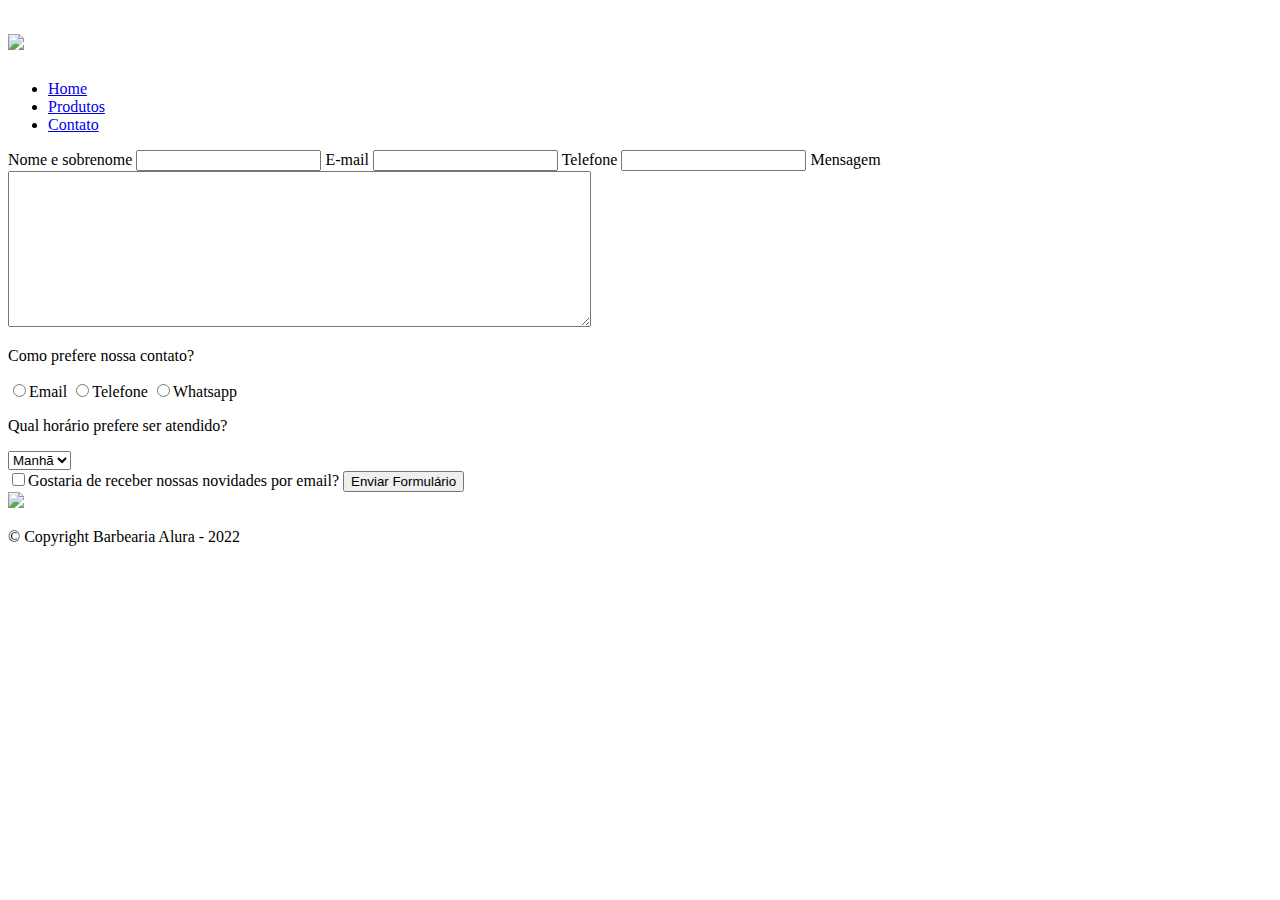
==== contato.html @ 320e2d58 "dia 05/04/2023" ====
<!DOCTYPE html>
<html>
	<head>
		<meta charset="utf-8">
		<title>Contato - Barbearia ALura</title>

		<link rel="stylesheet" href="reset.css">
		<link rel="stylesheet" href="style.css">
	</head>
	<body>
		<header>
			<div class="caixa">
				<h1><img src="logo.png"></h1>
				
				<nav>
					<ul>
						<li><a href="index.html">Home</a></li>
						<li><a href="produtos.html">Produtos</a></li>
						<li><a href="contato.html">Contato</a></li>
					</ul>
				</nav>
			</div>
		</header>

        <main>
            <form>
                <label for="nomesobrenome">Nome e sobrenome</label>
                <input type="text" id="nomesobrenome" class="input-padrao">

                <label for="email" >E-mail</label>
                <input type="text" id = "email" class="input-padrao">

                <label for="telefone" >Telefone</label>
                <input type="text" id = "telefone" class="input-padrao">

                <label for="mensagem">Mensagem</label>
                <textarea cols="70" rows="10" id="mensagem" class="input-padrao"></textarea>
                
                <div>
                    <p>Como prefere nossa contato?</p>
                    <label for="radio-email"><input type="radio" name="contato" value="email" id="radio-email">Email</label>
                    
                    <label for="radio-telefone"><input type="radio" name="contato" value="telefone" id="radio-telefone">Telefone</label>
                    
                    <label for="radio-whatsapp"><input type="radio" name="contato" value="whatsapp" id="radio-whatsapp">Whatsapp</label>
                    
                </div>

				<div>
					<p>Qual horário prefere ser atendido?</p>
					<select>
						<option>Manhã</option>
						<option>Tarde</option>
						<option>Noite</option>
					</select>
				</div>
                <label class="checkbox"><input type="checkbox">Gostaria de receber nossas novidades por email?</label>
                <input type="submit"value="Enviar Formulário">
            </form>    
        </main>

        <footer>
			<img src="logo-branco.png">
			<p class="copyright">&copy; Copyright Barbearia Alura - 2022</p>
		</footer>
	</body>
</html>
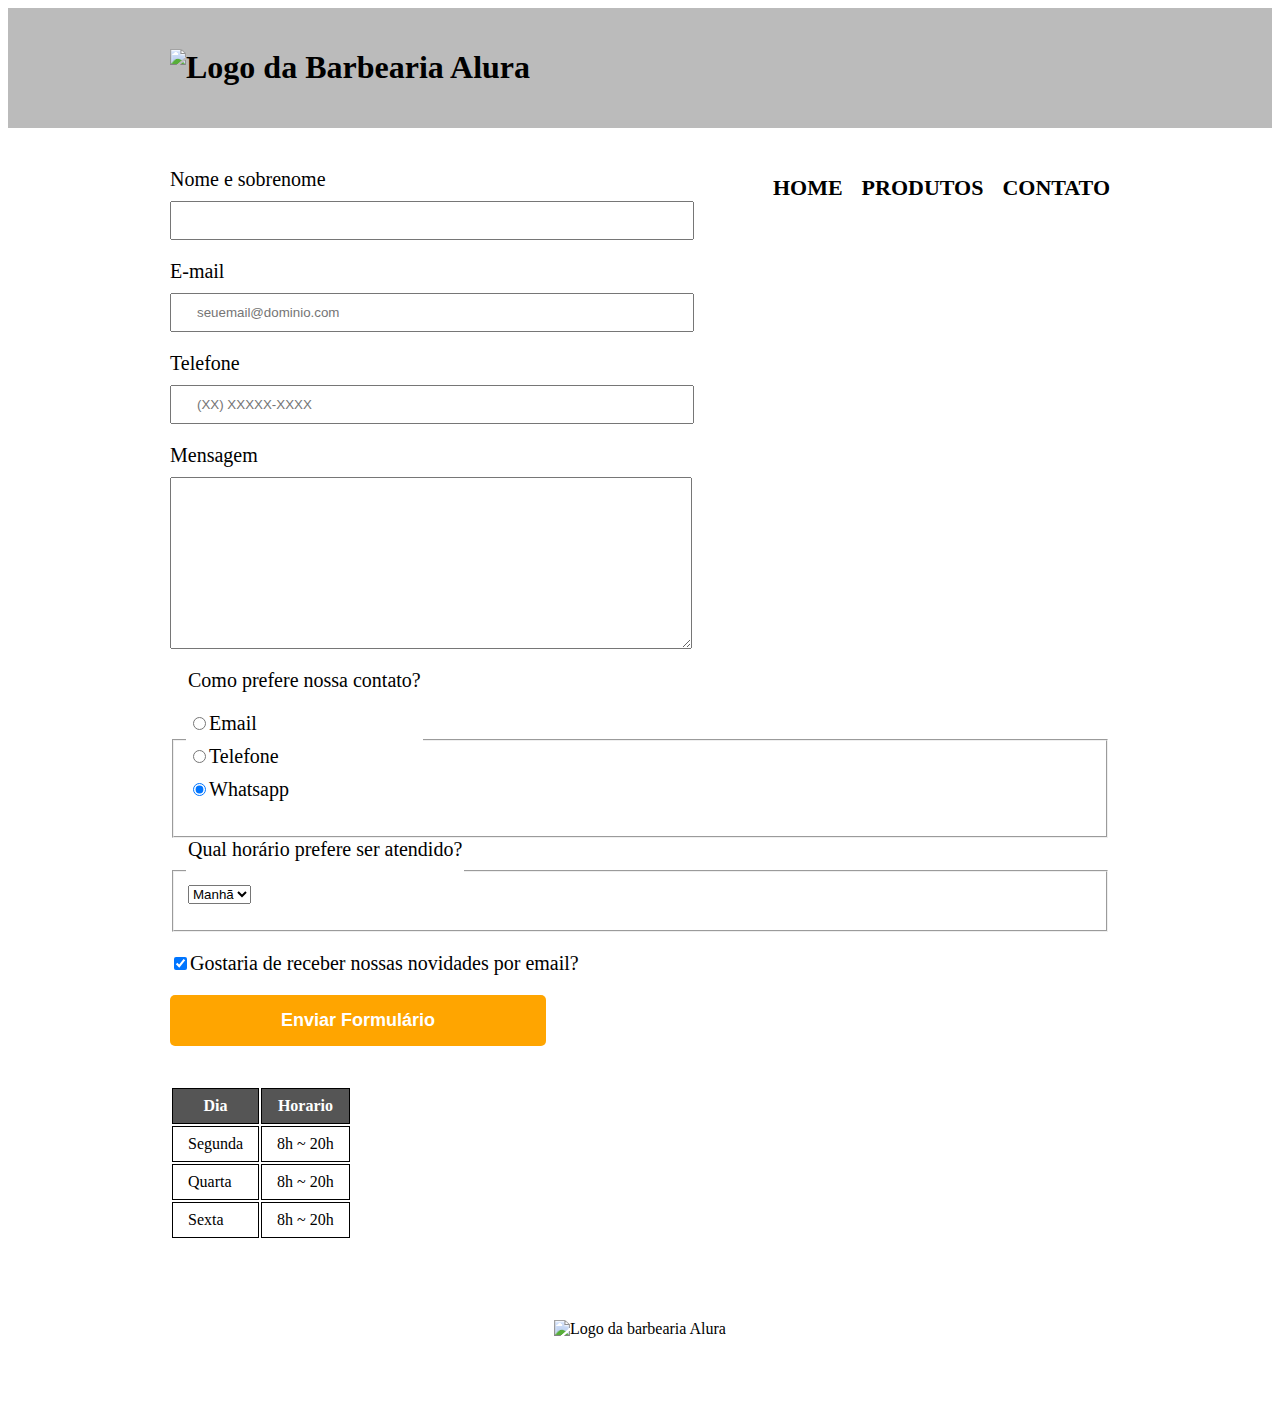
==== commit aa13bfa0: "finalizando curso" ====
--- a/contato.html
+++ b/contato.html
@@ -10,7 +10,7 @@
 	<body>
 		<header>
 			<div class="caixa">
-				<h1><img src="logo.png"></h1>
+				<h1><img src="logo.png" alt="Logo da Barbearia Alura"></h1>
 				
 				<nav>
 					<ul>
@@ -25,42 +25,63 @@
         <main>
             <form>
                 <label for="nomesobrenome">Nome e sobrenome</label>
-                <input type="text" id="nomesobrenome" class="input-padrao">
+                <input type="text" id="nomesobrenome" class="input-padrao" required>
 
                 <label for="email" >E-mail</label>
-                <input type="text" id = "email" class="input-padrao">
+                <input type="email" id = "email" class="input-padrao"  required placeholder="seuemail@dominio.com">
 
                 <label for="telefone" >Telefone</label>
-                <input type="text" id = "telefone" class="input-padrao">
+                <input type="tel" id = "telefone" class="input-padrao" required placeholder="(XX) XXXXX-XXXX">
 
                 <label for="mensagem">Mensagem</label>
-                <textarea cols="70" rows="10" id="mensagem" class="input-padrao"></textarea>
+                <textarea cols="70" rows="10" id="mensagem" class="input-padrao" required></textarea>
                 
-                <div>
-                    <p>Como prefere nossa contato?</p>
+                <fieldset>
+                    <legend>Como prefere nossa contato?</p>
                     <label for="radio-email"><input type="radio" name="contato" value="email" id="radio-email">Email</label>
                     
                     <label for="radio-telefone"><input type="radio" name="contato" value="telefone" id="radio-telefone">Telefone</label>
                     
-                    <label for="radio-whatsapp"><input type="radio" name="contato" value="whatsapp" id="radio-whatsapp">Whatsapp</label>
-                    
-                </div>
+                    <label for="radio-whatsapp"><input type="radio" name="contato" value="whatsapp" id="radio-whatsapp" checked>Whatsapp</label>                    
+				</fieldset>
 
-				<div>
-					<p>Qual horário prefere ser atendido?</p>
+				<fieldset>
+					<legend>Qual horário prefere ser atendido?</p>
 					<select>
 						<option>Manhã</option>
 						<option>Tarde</option>
 						<option>Noite</option>
 					</select>
-				</div>
-                <label class="checkbox"><input type="checkbox">Gostaria de receber nossas novidades por email?</label>
-                <input type="submit"value="Enviar Formulário">
+				</fieldset>
+                <label class="checkbox"><input type="checkbox" checked>Gostaria de receber nossas novidades por email?</label>
+                <input type="submit"value="Enviar Formulário" class="enviar">
             </form>    
+			<table>
+				<thead>
+					<tr>
+						<th>Dia</th>
+						<th>Horario</th>
+					</tr>
+				</thead>
+				<tbody>
+					<tr>
+						<td>Segunda</td>
+						<td>8h ~ 20h</td>
+					</tr>
+					<tr>
+						<td>Quarta</td>
+						<td>8h ~ 20h</td>
+					</tr>
+					<tr>
+						<td>Sexta</td>
+						<td>8h ~ 20h</td>
+					</tr>
+				</tbody>
+			</table>
         </main>
 
         <footer>
-			<img src="logo-branco.png">
+			<img src="logo-branco.png" alt="Logo da barbearia Alura">
 			<p class="copyright">&copy; Copyright Barbearia Alura - 2022</p>
 		</footer>
 	</body>
--- a/style.css
+++ b/style.css
@@ -0,0 +1,151 @@
+header {
+	background: #BBBBBB;
+	padding: 20px 0;
+}
+
+.caixa {
+	position: relative;
+	width: 940px;
+	margin: 0 auto;
+}
+
+nav {
+	position: absolute;
+	top: 110px;
+	right: 0;
+}
+
+nav li {
+	display: inline;
+	margin: 0 0 0 15px;
+}
+
+nav a {
+	text-transform: uppercase;
+	color:  #000000;
+	font-weight: bold;
+	font-size: 22px;
+	text-decoration: none;
+}
+
+nav a:hover{
+	color: #C78C19;
+	text-decoration: underline;
+}
+
+.produtos {
+	width: 940px;
+	margin: 0 auto;
+	padding: 50px 0;
+}
+
+.produtos li {
+	display: inline-block;
+	text-align: center;
+	width: 30%;
+	vertical-align: top;
+	margin: 0 1.5%;
+	padding: 30px 20px;
+	box-sizing: border-box;
+	border: 2px solid #000000;
+	border-radius: 10px;
+}
+
+.produtos li:hover {
+	border-color: #C78C19;
+}
+
+.produtos li:active {
+	border-color: #088C19;	
+}
+
+.produtos li:hover h2 {
+	font-size: 34px;
+}
+
+.produtos h2 {
+	font-size: 30px;
+	font-weight: bold;
+}
+
+.produto-descricao {
+	font-size: 18px;
+}
+
+.produto-preco {
+	font-size: 22px;
+	font-weight: bold;
+	margin-top: 10px;
+}
+
+footer {
+	text-align: center;
+	background: url("bg.jpg");
+	padding: 40px 0;
+}
+
+.copyright {
+	color: #FFFFFF;
+	font-size: 13px;
+	margin: 20px 0 0;
+}
+
+main {
+	width: 940px;
+	margin: 0 auto;
+}
+
+form {
+	margin: 40px 0;
+}
+
+form label, form legend {
+	display: block;
+	font-size: 20px;
+	margin: 0 0 10px;
+}
+
+.input-padrao {
+	display: block;
+	margin: 0 0 20px;
+	padding: 10px 25px;
+	width: 50%;
+}
+
+.checkbox {
+	margin: 20px 0;
+}
+
+.enviar {
+	width: 40%;
+	padding: 15px 0;
+	background: orange;
+	color: white;
+	font-weight: bold;
+	font-size: 18px;
+	border: none;
+	border-radius: 5px;
+	transition: 1s all;
+	cursor: pointer;
+}
+
+.enviar:hover {
+	background: darkorange;
+	transform: scale(1.2);
+}
+
+table {
+	margin: 20px 0 40px;
+}
+
+thead {
+	background: #555555;
+	color: white;
+	font-weight: bold;
+}
+
+td, th {
+	border: 1px solid #000000;
+	padding: 8px 15px;
+}
+
